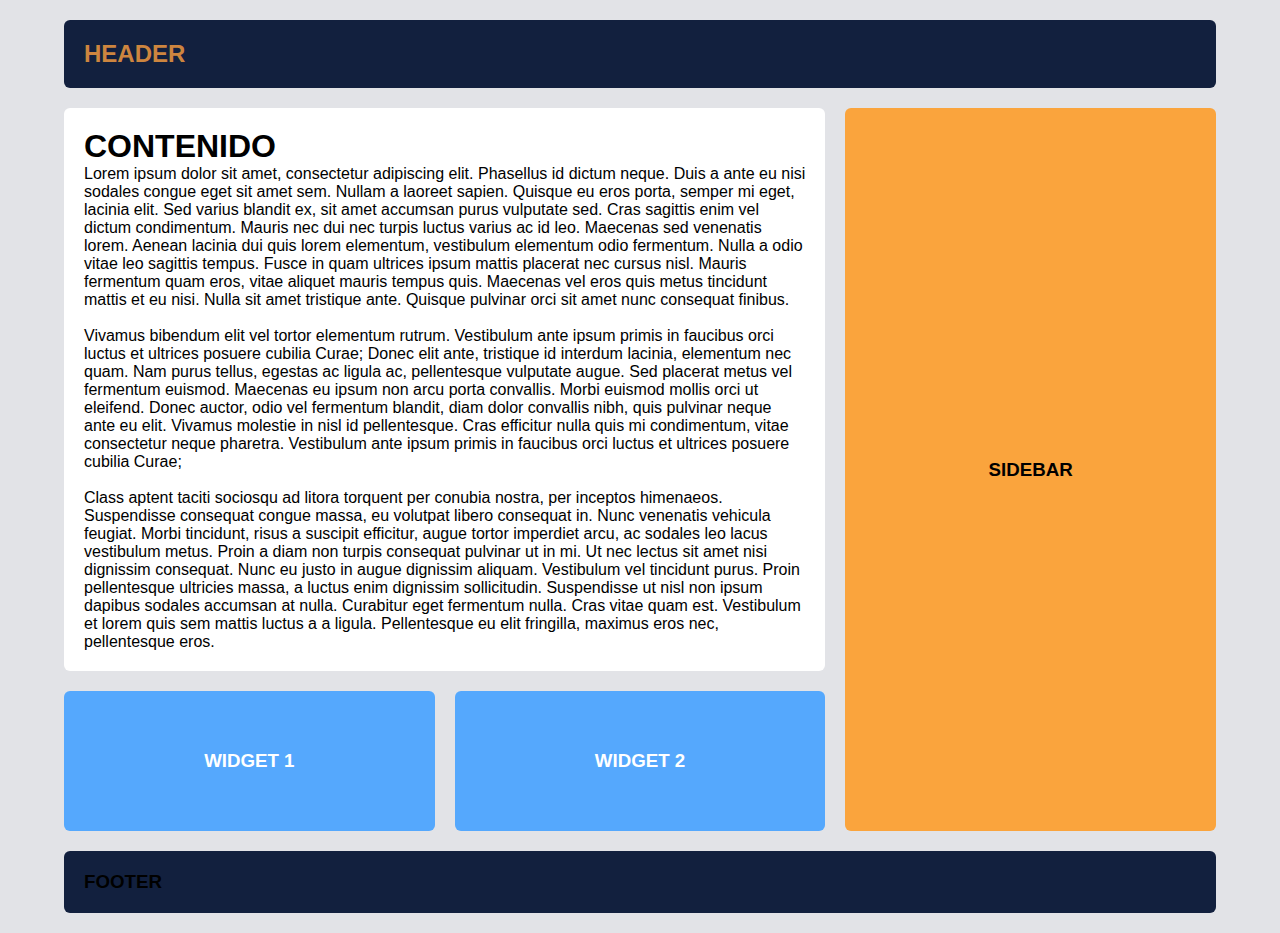
==== demo1.html @ 2a7c92d0 "Mi primer commit" ====
<!DOCTYPE html>
<html lang="es">
<head>
    <meta charset="UTF-8">
    <meta http-equiv="X-UA-Compatible" content="IE=edge">
    <meta name="viewport" content="width=device-width, initial-scale=1.0">
    <title>Grid Areas - ejemplo #1</title>
    <link rel="stylesheet" href="estilos1.css" type="text/css">
</head>
<body>
    <div class = "contenedor">
        <header class = "header">
            <h2>HEADER</h2>
        </header>
        <main class = "contenido">
            <h1>CONTENIDO</h1>
            <p>
                Lorem ipsum dolor sit amet, consectetur adipiscing elit. Phasellus id dictum neque. Duis a ante eu nisi sodales congue eget sit amet sem. Nullam a laoreet sapien. Quisque eu eros porta, semper mi eget, lacinia elit. Sed varius blandit ex, sit amet accumsan purus vulputate sed. Cras sagittis enim vel dictum condimentum. Mauris nec dui nec turpis luctus varius ac id leo. Maecenas sed venenatis lorem. Aenean lacinia dui quis lorem elementum, vestibulum elementum odio fermentum. Nulla a odio vitae leo sagittis tempus. Fusce in quam ultrices ipsum mattis placerat nec cursus nisl. Mauris fermentum quam eros, vitae aliquet mauris tempus quis. Maecenas vel eros quis metus tincidunt mattis et eu nisi. Nulla sit amet tristique ante. Quisque pulvinar orci sit amet nunc consequat finibus.
                <br><br>
                Vivamus bibendum elit vel tortor elementum rutrum. Vestibulum ante ipsum primis in faucibus orci luctus et ultrices posuere cubilia Curae; Donec elit ante, tristique id interdum lacinia, elementum nec quam. Nam purus tellus, egestas ac ligula ac, pellentesque vulputate augue. Sed placerat metus vel fermentum euismod. Maecenas eu ipsum non arcu porta convallis. Morbi euismod mollis orci ut eleifend. Donec auctor, odio vel fermentum blandit, diam dolor convallis nibh, quis pulvinar neque ante eu elit. Vivamus molestie in nisl id pellentesque. Cras efficitur nulla quis mi condimentum, vitae consectetur neque pharetra. Vestibulum ante ipsum primis in faucibus orci luctus et ultrices posuere cubilia Curae;
                <br><br>
                Class aptent taciti sociosqu ad litora torquent per conubia nostra, per inceptos himenaeos. Suspendisse consequat congue massa, eu volutpat libero consequat in. Nunc venenatis vehicula feugiat. Morbi tincidunt, risus a suscipit efficitur, augue tortor imperdiet arcu, ac sodales leo lacus vestibulum metus. Proin a diam non turpis consequat pulvinar ut in mi. Ut nec lectus sit amet nisi dignissim consequat. Nunc eu justo in augue dignissim aliquam. Vestibulum vel tincidunt purus. Proin pellentesque ultricies massa, a luctus enim dignissim sollicitudin. Suspendisse ut nisl non ipsum dapibus sodales accumsan at nulla. Curabitur eget fermentum nulla. Cras vitae quam est. Vestibulum et lorem quis sem mattis luctus a a ligula. Pellentesque eu elit fringilla, maximus eros nec, pellentesque eros.
            </p>
        </main>
        <aside class = "sidebar">
            <h3>SIDEBAR</h3>
        </aside>
        <div class="widget-1">
            <h3>WIDGET 1</h3>
        </div>
        <div class="widget-2">
            <h3>WIDGET 2</h3>
        </div>
        <footer class="footer">
            <h3>FOOTER</h3>
        </footer>
    </div>
</body>
</html>
---- estilos1.css ----
*{
    margin: 0;
    padding: 0;
}
body{
    background: #e2e3e7;
    color: #000;
    font-family: 'Roboto', sans-serif;
}
.contenedor{
    width: 90%;
    max-width: 1440px;
    margin: 20px auto;
    display: grid;
    grid-gap:20px;
    grid-template-columns: repeat(3,1fr);
    grid-template-rows: repeat(4, auto);

    grid-template-areas:
        "header     header      header"
        "contenido  contenido   sidebar"
        "widget-1   widget-2    sidebar"
        "footer     footer      footer"
    ;
}
.contenedor > div,
.contenedor .header,
.contenedor .contenido,
.contenedor .sidebar,
.contenedor .footer{
    background: #fff;
    padding: 20px;
    border-radius: 6px;
}

.contenedor .header{
    background: #12203e;
    grid-area: header;
    color: peru;
}
.contenedor .contenido {
   grid-area: contenido;
}
.contenedor .sidebar{
    background: #faa43d;
    grid-column: 3/4;
    grid-area: sidebar;
    display: flex;
    align-items: center;
    justify-content: center;
}
.contenedor .widget-1,
.contenedor .widget-2{
    background: #55a8fd;
    color: #fff;
    height: 100px;
    text-align: center;
    display: flex;
    align-items: center;
    justify-content: center;
}
.contenedor .widget-1{
    grid-area: widget-1;
}
.contenedor .widget-2{
    grid-area: widget-2;
}
.contenedor .footer{
    background: #12203e;
    grid-area: footer;
}
@media screen and (max-width: 768px){
    .contenedor{
        grid-template-areas:
            "header    header    header"
            "contenido contenido contenido"
            "sidebar   sidebar   sidebar"
            "widget-1  widget-1  widget-2"
            "footer    footer    footer"
        ;
    }
}
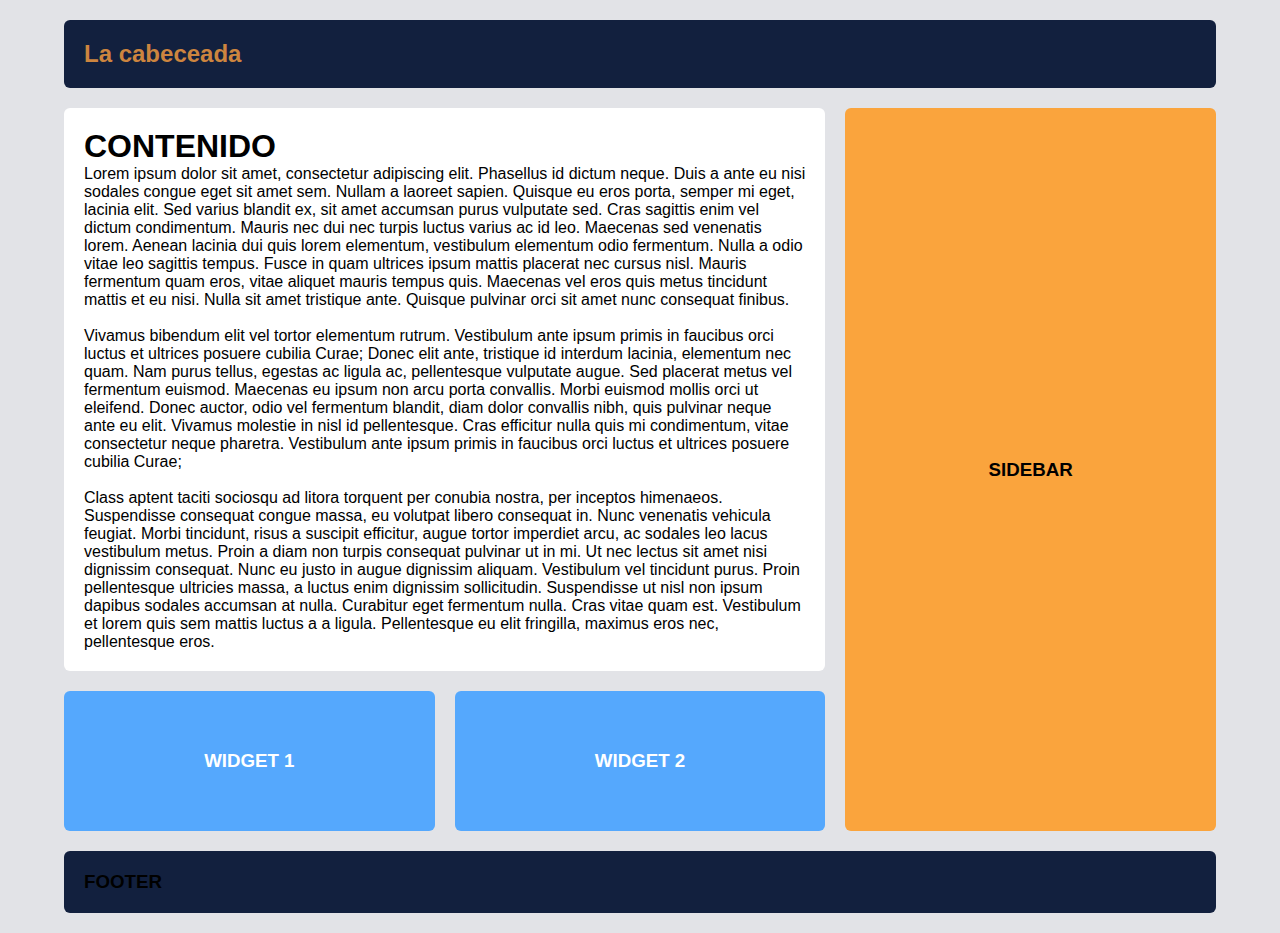
==== commit 2ecade46: "Ahora el header se llama la cabeceada" ====
--- a/demo1.html
+++ b/demo1.html
@@ -10,7 +10,7 @@
 <body>
     <div class = "contenedor">
         <header class = "header">
-            <h2>HEADER</h2>
+            <h2>La cabeceada</h2>
         </header>
         <main class = "contenido">
             <h1>CONTENIDO</h1>
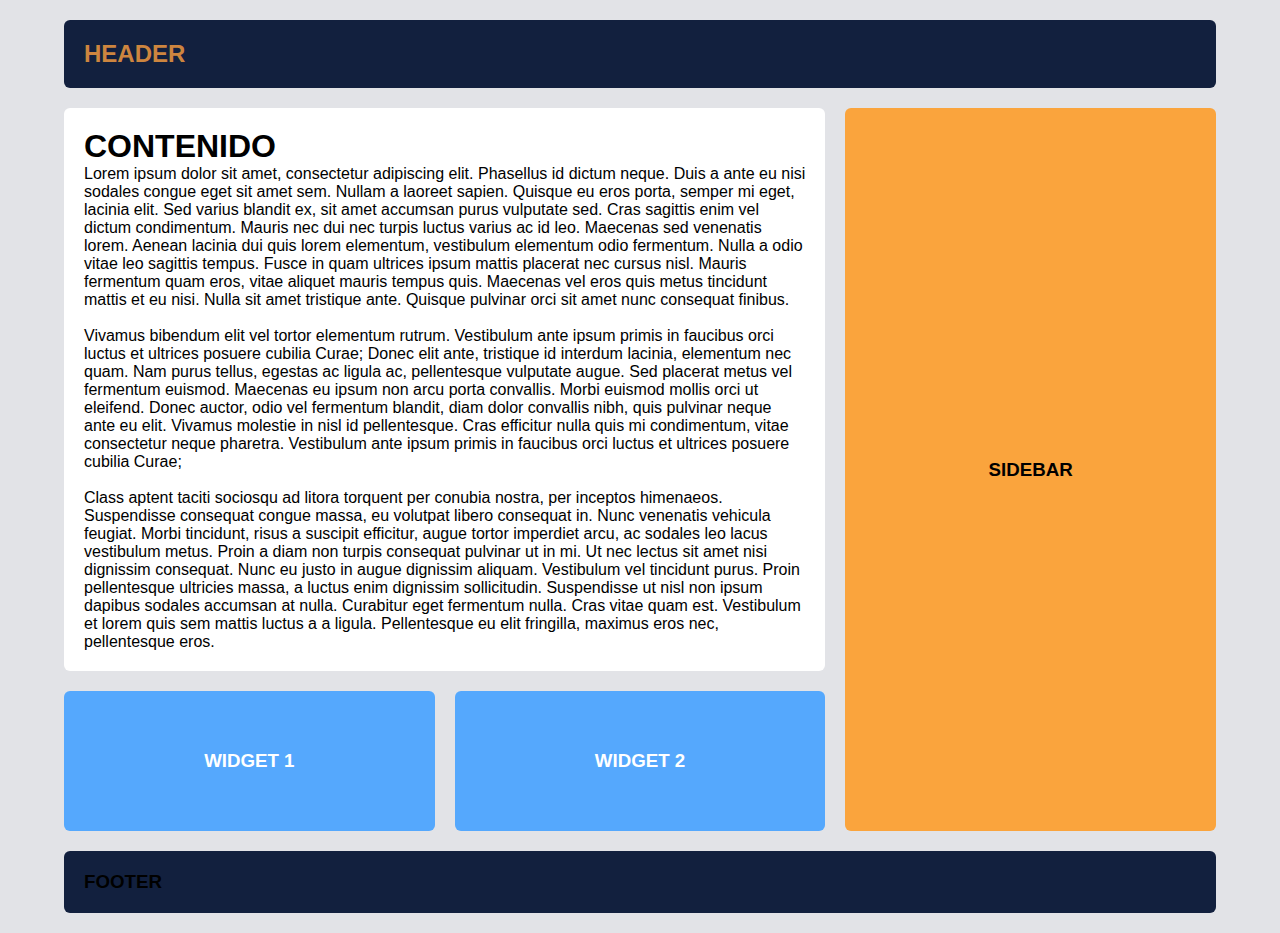
==== commit cead3dca: "3er commit" ====
--- a/demo1.html
+++ b/demo1.html
@@ -10,7 +10,7 @@
 <body>
     <div class = "contenedor">
         <header class = "header">
-            <h2>La cabeceada</h2>
+            <h2>HEADER</h2>
         </header>
         <main class = "contenido">
             <h1>CONTENIDO</h1>
